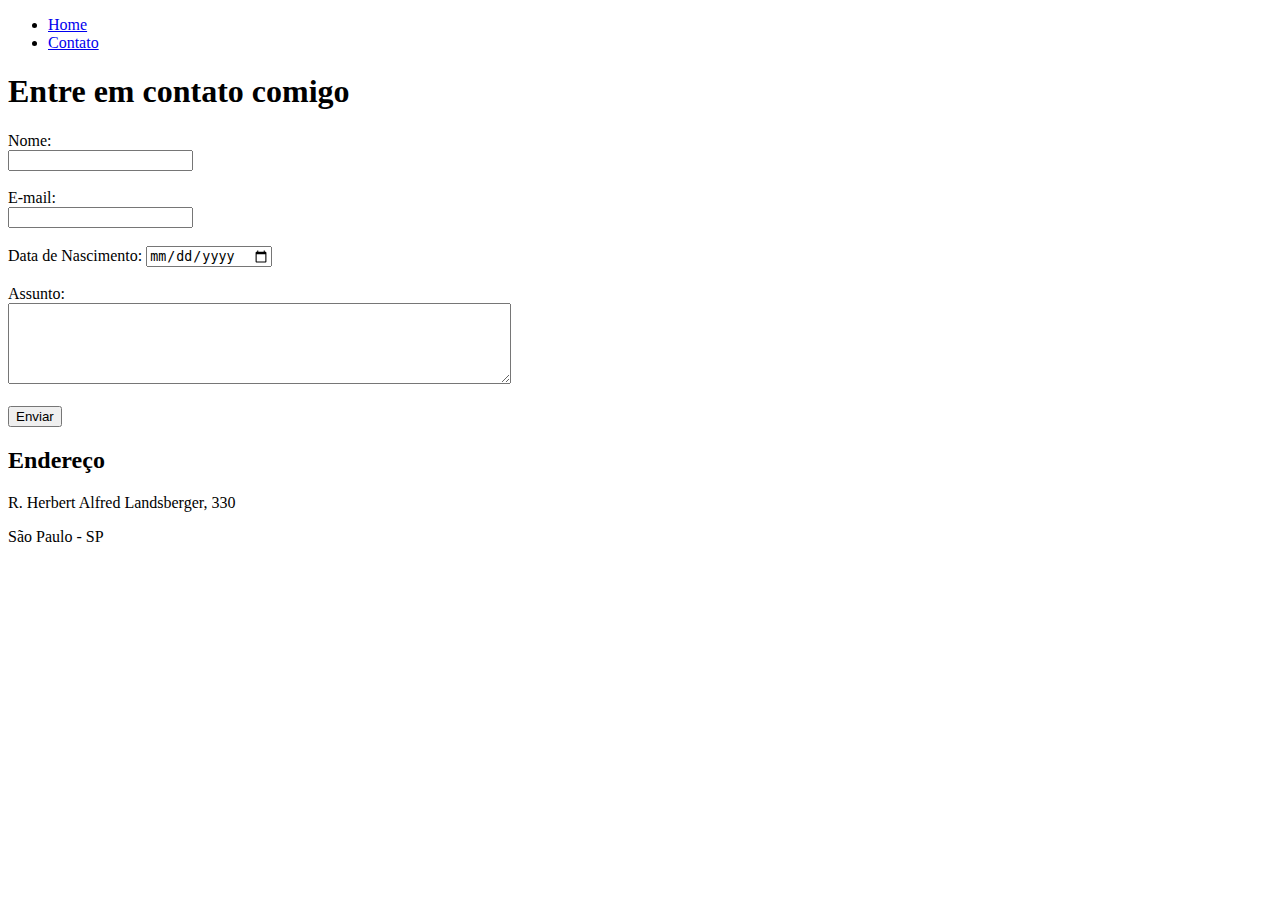
==== contato.html @ ab83ccbc "Curso Generation - Front-end - Primeira Página em HTML" ====
<!DOCTYPE html>
<html lang="pt-br">
<head>
    <meta charset="UTF-8">
    <meta name="viewport" content="width=device-width, initial-scale=1.0">
    <title>Contato</title>
</head>
<body>

    <ul>
        <li>
            <a href="index.html"> Home </a>
        </li>
        <li>
            <a href="contato.html"> Contato </a>
        </li>
    </ul>

    <h1>Entre em contato comigo</h1>

    <form>
        <label for="nome">Nome:</label><br>
        <input type="text" id="nome">
        <br>
        <br>
        <label for="email">E-mail:</label><br>
        <input type="email" id="email">
        <br>
        <br>
        <label for="nascimento">Data de Nascimento:</label>
        <input id="date" type="date">
        <br>
        <br>
        <label for="assunto">Assunto:</label><br>
        <textarea name="assunto" id="assunto" cols="60" rows="5"></textarea>
        <br>
        <br>
        <button>Enviar</button>
    </form>

    <h2>Endereço</h2>

    <p>R. Herbert Alfred Landsberger, 330</p>
    <p>São Paulo - SP</p>

    <iframe src="https://www.google.com/maps/embed?pb=!1m18!1m12!1m3!1d20673.25411852364!2d-46.73236089582165!3d-23.65629779877453!2m3!1f0!2f0!3f0!3m2!1i1024!2i768!4f13.1!3m3!1m2!1s0x0%3A0xad2037e03293763!2sIPACE%20-%20PUC!5e0!3m2!1spt-BR!2sbr!4v1603292543684!5m2!1spt-BR!2sbr" width="400" height="300" frameborder="0" style="border:0;" allowfullscreen="" aria-hidden="false" tabindex="0"></iframe>

</body>
</html>
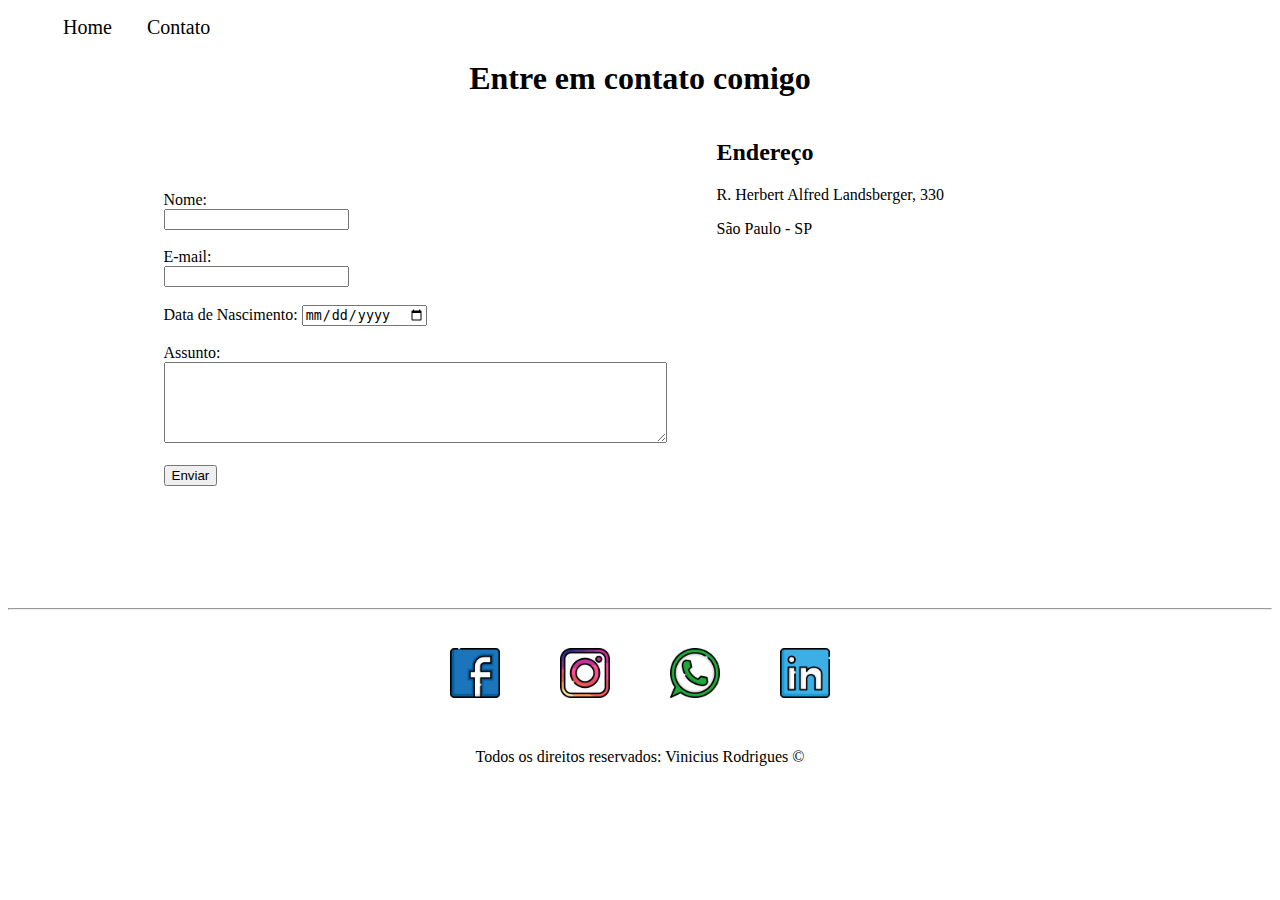
==== commit 55b25234: "Implementação de todo estilo do site, utilizando CSS puro" ====
--- a/contato.html
+++ b/contato.html
@@ -4,10 +4,11 @@
     <meta charset="UTF-8">
     <meta name="viewport" content="width=device-width, initial-scale=1.0">
     <title>Contato</title>
+    <link rel="stylesheet" href="assets/css/style.css">
 </head>
 <body>
 
-    <ul>
+    <ul id="menu">
         <li>
             <a href="index.html"> Home </a>
         </li>
@@ -16,9 +17,11 @@
         </li>
     </ul>
 
-    <h1>Entre em contato comigo</h1>
+    <h1 class="center">Entre em contato comigo</h1>
 
-    <form>
+    <div class="container mb-50">
+        <div>
+            <form>
         <label for="nome">Nome:</label><br>
         <input type="text" id="nome">
         <br>
@@ -37,13 +40,37 @@
         <br>
         <button>Enviar</button>
     </form>
-
-    <h2>Endereço</h2>
-
+        </div>
+        <div class="ml-50">
+            <h2>Endereço</h2>
     <p>R. Herbert Alfred Landsberger, 330</p>
     <p>São Paulo - SP</p>
+    <iframe src="https://www.google.com/maps/embed?pb=!1m18!1m12!1m3!1d20673.25411852364!2d-46.73236089582165!3d-23.65629779877453!2m3!1f0!2f0!3f0!3m2!1i1024!2i768!4f13.1!3m3!1m2!1s0x0%3A0xad2037e03293763!2sIPACE%20-%20PUC!5e0!3m2!1spt-BR!2sbr!4v1603292543684!5m2!1spt-BR!2sbr" width="400" height="300" frameborder="0" style="border:0;" allowfullscreen="" aria-hidden="false" tabindex="0"></iframe>     
+        </div>
+    </div>
+    <hr>
+    <footer>
+        <div class="container">
+            <a href="https://pt-br.facebook.com/" target="_blank">
+                <img class="tm-social p-30" src="assets/img/facebook.png" alt="Logo do Facebook">
+            </a>
 
-    <iframe src="https://www.google.com/maps/embed?pb=!1m18!1m12!1m3!1d20673.25411852364!2d-46.73236089582165!3d-23.65629779877453!2m3!1f0!2f0!3f0!3m2!1i1024!2i768!4f13.1!3m3!1m2!1s0x0%3A0xad2037e03293763!2sIPACE%20-%20PUC!5e0!3m2!1spt-BR!2sbr!4v1603292543684!5m2!1spt-BR!2sbr" width="400" height="300" frameborder="0" style="border:0;" allowfullscreen="" aria-hidden="false" tabindex="0"></iframe>
+            <a href="https://www.instagram.com/vinnirodriguez/?hl=pt-br" target="_blank">
+                <img class="tm-social p-30" src="assets/img/instagram (1).png" alt="Logo do Instagram">
+            </a>
 
+            <a href="https://api.whatsapp.com/send?phone=5511971313367" target="_blank">
+                <img class="tm-social p-30" src="assets/img/whatsapp.png" alt="Logo do Whatsapp">
+            </a>
+            
+            <a href="https://www.linkedin.com/in/vinicius-silva-rodrigues-228b97117/" target="_blank">
+                <img class="tm-social p-30" src="assets/img/linkedin (1).png" alt="Logo do Linkedin">
+            </a>
+        </div>
+
+        <p class="center">
+            Todos os direitos reservados: Vinicius Rodrigues &copy;
+        </p>
+    </footer>
 </body>
 </html>--- a/assets/css/style.css
+++ b/assets/css/style.css
@@ -0,0 +1,58 @@
+/* Estilos da página index.html */
+.center{
+    text-align: center;
+}
+
+.justify{
+    text-align: justify;
+}
+
+.container{
+    display: flex;
+    flex-flow: row;
+    justify-content: center;
+    align-items: center;
+}
+
+#menu li{
+    display: inline;
+    margin: 15px;
+}
+
+#menu li a{
+    text-decoration: none;
+    color: black;
+    font-size: 20px;
+}
+
+#menu li a:hover{
+    color: blue ;
+}
+
+.p-30{
+    padding: 30px;
+}
+
+.br-50{
+    border-radius: 90%;
+}
+
+.wh-300{
+    width: 300px;
+    height:200px;
+}
+
+.tm-social{
+    width: 50px;
+    height: 50px;
+}
+
+.mb-50{
+    margin-bottom: 50px;
+}
+
+.ml-50{
+    margin-left: 50px;
+}
+
+/* Estilos da página contato.html */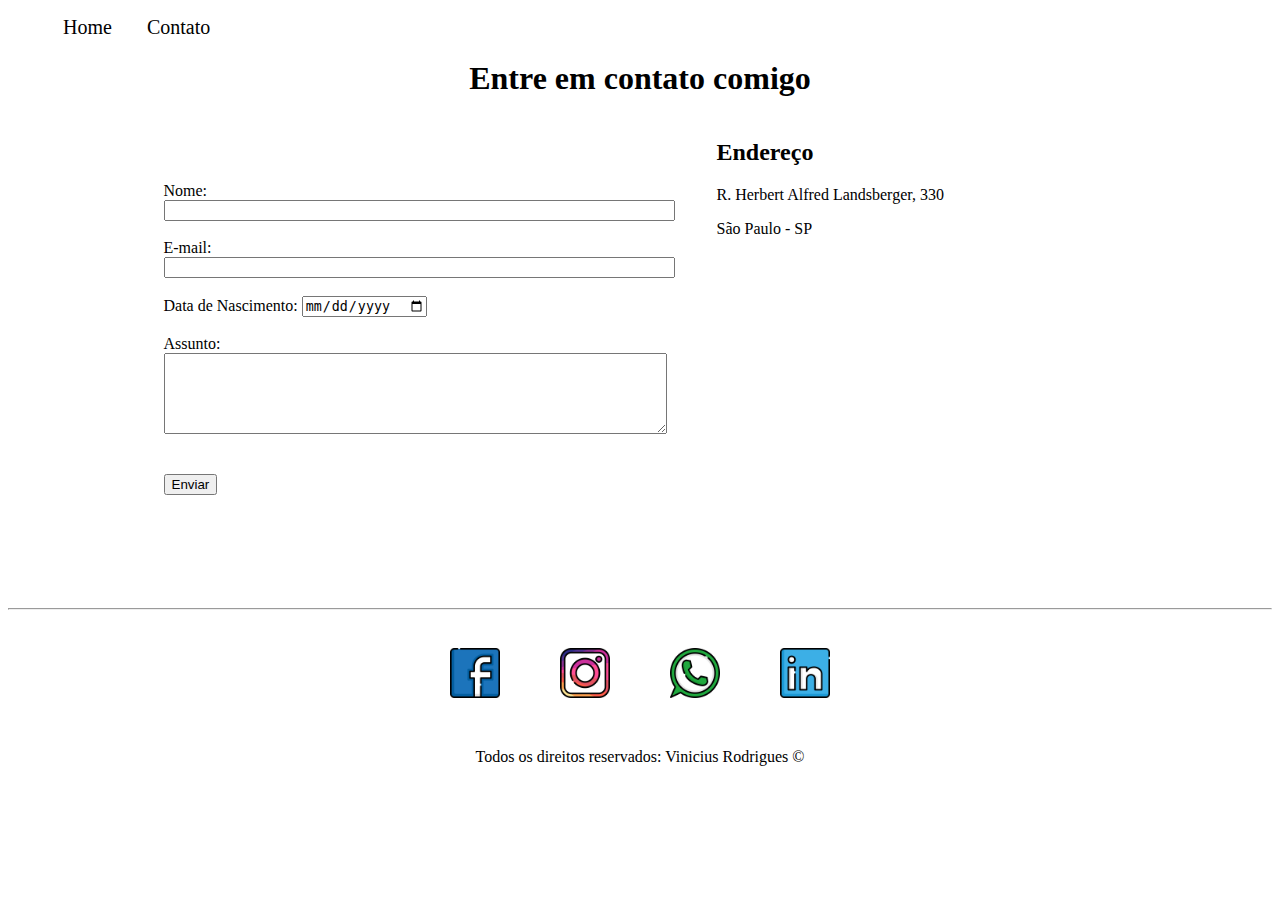
==== commit 4accd369: "Curso generation - Página com JavaScript" ====
--- a/contato.html
+++ b/contato.html
@@ -23,29 +23,30 @@
         <div>
             <form>
         <label for="nome">Nome:</label><br>
-        <input type="text" id="nome">
+        <input type="text" id="nome" onkeyup="validaNome()">
+        <div id='txtNome'></div>
         <br>
-        <br>
-        <label for="email">E-mail:</label><br>
-        <input type="email" id="email">
-        <br>
+        <label for="email">E-mail:</label> <br>
+        <input type="email" id="email" onkeyup='validaEmail()'>
+        <div id='txtEmail'></div>
         <br>
         <label for="nascimento">Data de Nascimento:</label>
         <input id="date" type="date">
         <br>
         <br>
         <label for="assunto">Assunto:</label><br>
-        <textarea name="assunto" id="assunto" cols="60" rows="5"></textarea>
+        <textarea name="assunto" id="assunto" cols="60" rows="5" onkeyup="validaAssunto()"></textarea>
+        <div id='txtAssunto'></div>
         <br>
         <br>
-        <button>Enviar</button>
+        <button onclick="enviar()" >Enviar</button>
     </form>
         </div>
         <div class="ml-50">
             <h2>Endereço</h2>
     <p>R. Herbert Alfred Landsberger, 330</p>
     <p>São Paulo - SP</p>
-    <iframe src="https://www.google.com/maps/embed?pb=!1m18!1m12!1m3!1d20673.25411852364!2d-46.73236089582165!3d-23.65629779877453!2m3!1f0!2f0!3f0!3m2!1i1024!2i768!4f13.1!3m3!1m2!1s0x0%3A0xad2037e03293763!2sIPACE%20-%20PUC!5e0!3m2!1spt-BR!2sbr!4v1603292543684!5m2!1spt-BR!2sbr" width="400" height="300" frameborder="0" style="border:0;" allowfullscreen="" aria-hidden="false" tabindex="0"></iframe>     
+    <iframe src="https://www.google.com/maps/embed?pb=!1m18!1m12!1m3!1d20673.25411852364!2d-46.73236089582165!3d-23.65629779877453!2m3!1f0!2f0!3f0!3m2!1i1024!2i768!4f13.1!3m3!1m2!1s0x0%3A0xad2037e03293763!2sIPACE%20-%20PUC!5e0!3m2!1spt-BR!2sbr!4v1603292543684!5m2!1spt-BR!2sbr" width="400" height="300" frameborder="0" style="border:0;" allowfullscreen="" aria-hidden="false" tabindex="0" onmousemove="mapaZoom()" onmouseout="mapaNormal()" id = 'mapa'></iframe>     
         </div>
     </div>
     <hr>
@@ -72,5 +73,8 @@
             Todos os direitos reservados: Vinicius Rodrigues &copy;
         </p>
     </footer>
+
+    <script src="assets/js/script.js"></script>
+    
 </body>
 </html>